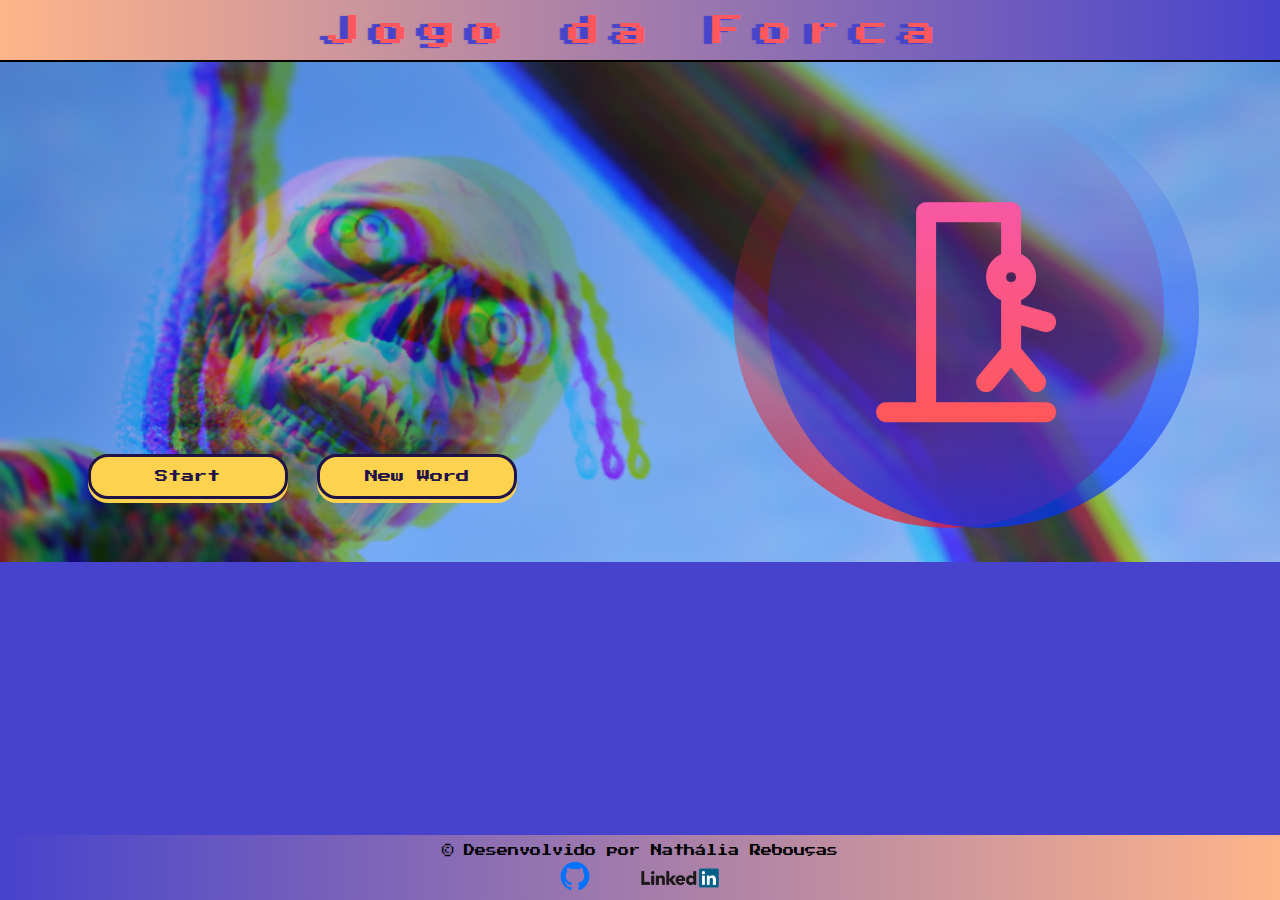
==== index.html @ ebaba813 "primeiro commit" ====
<!DOCTYPE html>
<html lang="pt-br">
    <head>
        <meta charset="UTF-8">
        <meta name = "viewport" content="width=device-width">
        <meta name = author content="Nathália Rebouças">
        <link rel="icon" href="images/favicon.png" type="image/x-icon">
        <link rel="stylesheet" type="text/css" href="css/style.css">
        <link rel="stylesheet" type="text/css" href="css/reset.css">
        <link href="https://fonts.googleapis.com/css2?family=Press+Start+2P&display=swap" rel="stylesheet"> 
        <title>Jogo da Forca</title>
    </head>
    <body>
        <header class="header">
            <h1>Jogo da Forca</h1>
        </header>
        <main class="principal-index" style= "background-image: url('images/background-forca2.png')">
            <div id="area-logo">
                <img src="images/logo-forca.png" alt="logotipo do jogo da forca" id="logo-forca">

            </div>
            <div id="buttons-area">
                <div id="div-buttons">
                    <a href="start.html"><button class="buttons">Start</button></a>
                    <a href="new-word.html"><button class="buttons">New Word</button></a>
                </div>
            
            </div>
                
        </main>
        <footer class="footer">  
            <div class="footer-content">
                <h2> &copy Desenvolvido por Nathália Rebouças</h2>
                <a href="https://github.com/nathaliafreboucas" target="_blank"><img src="images/logo-github.png" alt="logo github" id="github"></a>
                <a href="https://www.linkedin.com/in/nathalia-reboucas/" target="_blank"><img src="images/logo-linkedin.png" alt="logo linkedin"id="linkedin"></a>
            </div>  
        </footer>

    </body>
</html>
---- css/style.css ----
body{
    background-color: #4743cc;
}
.header{
    background: linear-gradient(to left, #4743cc,#ffb58a);
    height: 60px; 
    width: 100%;   
}
.header h1{
    font-family: 'Press Start 2P', cursive;
    text-align: center;
    position: relative;
    top:15px;
    font-size: 2.0rem;
    letter-spacing: 0.5em;
    color: #fe575d;
    text-shadow:-8px 1px 1px #4743cc;
}

.principal-index{
    width: 100%;
    height: 500px;
    border-top: 2px solid black;
    background-size: cover;
    background-position: center left;
    position: relative;
    
}
#area-logo{
    width: 49%;
    height: 100%;
    position: absolute;
    right: 0;
}
#logo-forca{
    height: 100%;
    width: 100%;
    object-fit: contain;
}
#buttons-area{
    width: 49%;
    height: 100%;
    box-sizing: border-box;
    position: relative;
}
#div-buttons{
    display: inline-block;
    position: absolute;
    bottom: 0;
    width: 100%;
    padding: 10%;
    box-sizing: border-box;
    
}
.buttons{
    font-family: 'Press Start 2P', cursive;
    width: 200px;
    padding: 13px;
    margin-left: 5%;
    border-radius: 20px;
    border: 3px solid #1f1347;
    color: #1f1347;
    background-color: #fcd24f;
    box-shadow: 0px 4px 0px 0px #fcd24f;
 
}
.buttons:hover{
    width: 250px;
    border: 3px solid #fcd24f;
    color: #fcd24f;
    background-color: #1f1347;
    box-shadow: 0px 4px 0px 0px #1f1347;
}
.buttons:active{
    background-color: #fe575d;
}
.footer{
    background: linear-gradient(to left,#ffb58a, #4743cc);
    height: 65px;
    font-family: 'Press Start 2P', cursive;
    font-size: 0.7em;
    text-align: center;
    position: fixed;
    bottom: 0;
    width: 100%;

}

.footer-content{
    display: inline-block;
    margin: 10px auto 0;
    object-fit: contain;
}

#github{
    margin-top: 5px;
    width: 30px;
}
#linkedin{
    width: 80px;
    margin-left: 10%;
}

/* estilo da pagina start*/
#main-start{
    
    background: url("../images/logo-forca.png") no-repeat;
    background-color: #4743cc;
    background-size: contain;
    background-position: center right;
    height: 480px;
    padding-top: 10px;
    border-top: 2px solid black;
}

.tabuleiro{
    
    display: block;
    margin: 10px auto 10px;
    background:#ccc;
    border: 3px solid #1f1347;
}
#buttons-area-start{
    width: 450px;
    display: flex;
    margin: 0 auto 53px;
    
}
#exit{
    margin-left: 15%;
}



/* estilo new-word*/
#main-newword{
    background: url("../images/background-forca2.png") no-repeat;
    background-size: cover;
    background-position: center left;
    height: 480px;
    padding-top: 10px;
    border-top: 2px solid black;
}
.up-content{
    
    width: fit-content;
    margin: 0 auto;
}
#button-area-newword{
    
    display: flex;
    width: 500px;
    margin: 10px auto 85px;
}
#area-de-texto{
    display: block;
    width: 800px;
    height: 350px;
    margin: 10px auto 10px;
    background:#ccc;
    border: 3px solid #1f1347;
    resize: none;
    padding: 10px 0 0 10px;
    font-family:'Press Start 2P', cursive;
    font-size: 0.7rem;
    color: #1f1347;
    
}
#info{
    display: block;
    width: fit-content;
    font-family: sans-serif;
    font-size: 0.6rem;
    margin: auto;
    
}

/*Responsive Index*/
@media screen and (max-width:480px) {
    
    .header{
        width: auto;
        height: 120px;
        padding: 20px 0 0 10px;
    }
    .principal-index{
        height: 630px;
        
    }
    #area-logo{
        position: absolute;
        left: 0;
        display: block;
        width: auto;
        height: 49%;
        margin: auto;
    }
    #buttons-area{
        display: block;
        width: 100%;
        height: 30%;
        padding: 10%;
        position: absolute;
        bottom: 15%;
        left: 0;
    }
    
    #div-buttons{
        display: block;
        width: 80%;
        box-sizing: border-box;    
    }
    .buttons{
        margin-top: 10%;
    }
    .footer{
        height: 100px;

    }
    .footer-content{
        margin: 5% auto 0;
    }
    .footer-content h2{
        line-height: 1.5em;
    }
   


}
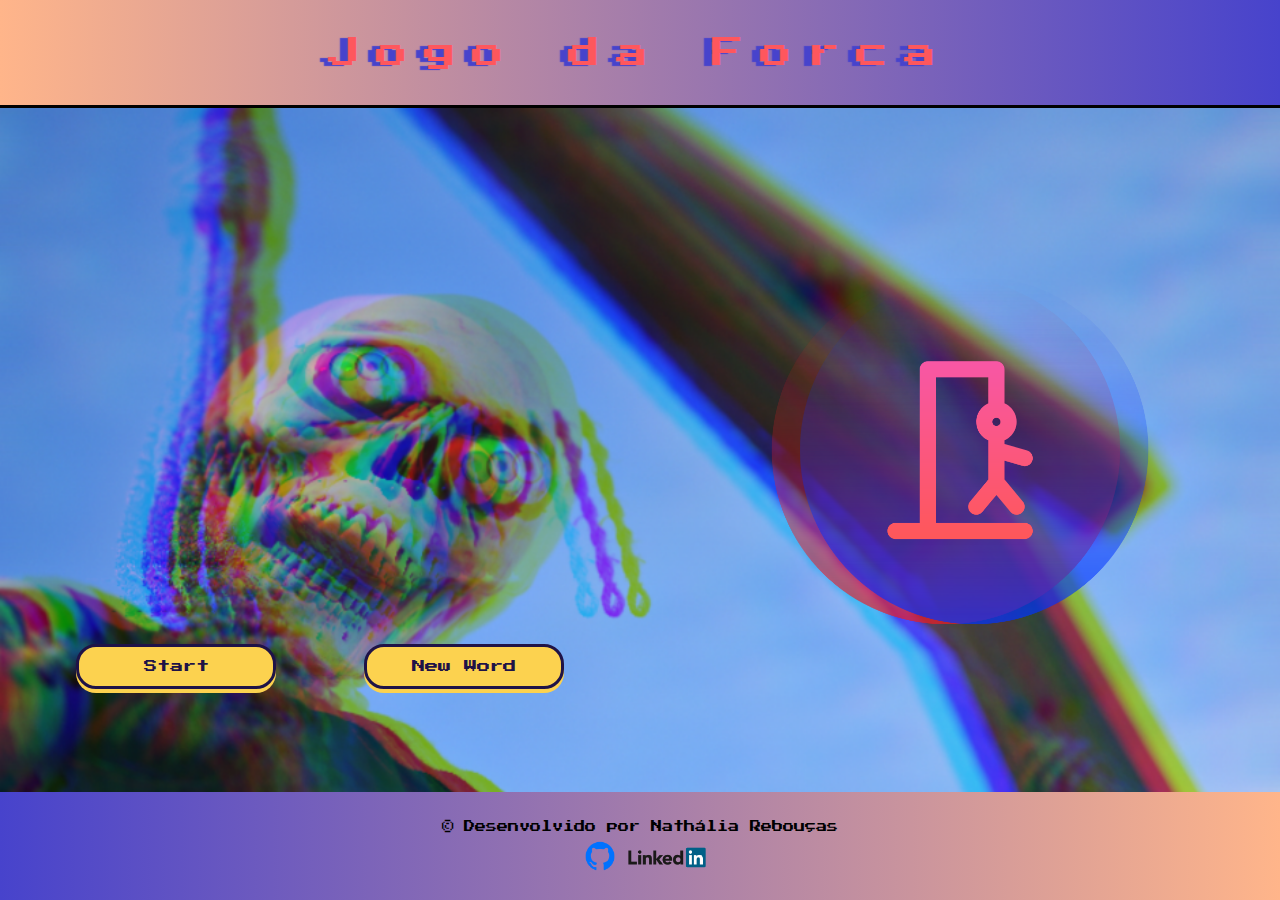
==== commit 4350a71c: "melhorias no código do estilo da página" ====
--- a/index.html
+++ b/index.html
@@ -15,22 +15,17 @@
             <h1>Jogo da Forca</h1>
         </header>
         <main class="principal-index" style= "background-image: url('images/background-forca2.png')">
-            <div id="area-logo">
+            <div class="div-buttons">
+                <a href="start.html"><button class="buttons" id="botton-start">Start</button></a>
+                <a href="new-word.html"><button class="buttons">New Word</button></a>
+            </div>
+            <div class="area-logo">
                 <img src="images/logo-forca.png" alt="logotipo do jogo da forca" id="logo-forca">
-
-            </div>
-            <div id="buttons-area">
-                <div id="div-buttons">
-                    <a href="start.html"><button class="buttons">Start</button></a>
-                    <a href="new-word.html"><button class="buttons">New Word</button></a>
-                </div>
-            
-            </div>
-                
+            </div>  
         </main>
         <footer class="footer">  
+            <h2> &copy Desenvolvido por Nathália Rebouças</h2>
             <div class="footer-content">
-                <h2> &copy Desenvolvido por Nathália Rebouças</h2>
                 <a href="https://github.com/nathaliafreboucas" target="_blank"><img src="images/logo-github.png" alt="logo github" id="github"></a>
                 <a href="https://www.linkedin.com/in/nathalia-reboucas/" target="_blank"><img src="images/logo-linkedin.png" alt="logo linkedin"id="linkedin"></a>
             </div>  
--- a/css/style.css
+++ b/css/style.css
@@ -1,231 +1,165 @@
+:root{
+    --laranja-titulo: #fe575d;
+    --violeta: #1f1347;
+    --amarelo-botoes: #fcd24f;
+    --gradiente-violeta: #4743cc;
+    --gradiente-bage: #ffb58a;
+    --cinza:#ccc;
+}
+
 body{
     background-color: #4743cc;
+    display: grid;
+    grid-template-areas: 
+        "header"
+        "main"
+        "footer";
+    height: 100vh;  
+    grid-template-columns: 100%;
+    grid-template-rows: 12% 76% 12%;
 }
 .header{
-    background: linear-gradient(to left, #4743cc,#ffb58a);
-    height: 60px; 
+    align-items: center;
+    background: linear-gradient(to left, var(--gradiente-violeta), var(--gradiente-bage));
+    display: flex;
+    grid-area: header;
+    justify-content: center;
+    border-bottom: 3px solid black;
     width: 100%;   
 }
 .header h1{
+    color: var(--laranja-titulo);
     font-family: 'Press Start 2P', cursive;
-    text-align: center;
-    position: relative;
-    top:15px;
     font-size: 2.0rem;
     letter-spacing: 0.5em;
-    color: #fe575d;
-    text-shadow:-8px 1px 1px #4743cc;
+    text-shadow:-8px 1px 1px var(--gradiente-violeta);
 }
 
 .principal-index{
-    width: 100%;
-    height: 500px;
-    border-top: 2px solid black;
     background-size: cover;
     background-position: center left;
-    position: relative;
-    
+    display: flex;
+    grid-area: main;
+    justify-content: space-around;
 }
-#area-logo{
-    width: 49%;
-    height: 100%;
-    position: absolute;
-    right: 0;
+
+.area-logo{
+    display: flex;
+    justify-content: center;
+    width: 45%;
 }
+
 #logo-forca{
-    height: 100%;
-    width: 100%;
-    object-fit: contain;
+    margin: auto;
+    width: 70%;
+} 
+
+.div-buttons{
+    align-items: flex-end;
+    display: flex;
+    height: 85%;
+    justify-content: space-around;
+    width: 45%;
 }
-#buttons-area{
-    width: 49%;
-    height: 100%;
-    box-sizing: border-box;
-    position: relative;
+
+.buttons{
+    background-color: var(--amarelo-botoes);
+    border: 3px solid var(--violeta);
+    border-radius: 20px;
+    box-shadow: 0px 4px 0px 0px var(--amarelo-botoes);
+    color: var(--violeta);
+    font-family: 'Press Start 2P', cursive;
+    padding: 13px;
+    width: 200px;
 }
-#div-buttons{
-    display: inline-block;
-    position: absolute;
-    bottom: 0;
-    width: 100%;
-    padding: 10%;
-    box-sizing: border-box;
-    
+
+.buttons:hover{
+    background-color: var(--violeta);
+    border: 3px solid var(--amarelo-botoes);
+    box-shadow: 0px 4px 0px 0px var(--violeta);
+    color: var(--amarelo-botoes);
+    width: 250px;
 }
-.buttons{
-    font-family: 'Press Start 2P', cursive;
-    width: 200px;
-    padding: 13px;
-    margin-left: 5%;
-    border-radius: 20px;
-    border: 3px solid #1f1347;
-    color: #1f1347;
-    background-color: #fcd24f;
-    box-shadow: 0px 4px 0px 0px #fcd24f;
- 
+
+.buttons:active{
+    background-color: var(--laranja-titulo);
 }
-.buttons:hover{
-    width: 250px;
-    border: 3px solid #fcd24f;
-    color: #fcd24f;
-    background-color: #1f1347;
-    box-shadow: 0px 4px 0px 0px #1f1347;
-}
-.buttons:active{
-    background-color: #fe575d;
-}
+
 .footer{
-    background: linear-gradient(to left,#ffb58a, #4743cc);
-    height: 65px;
+    background: linear-gradient(to left, var(--gradiente-bage), var(--gradiente-violeta));
+    display: flex;
+    flex-direction: column;
     font-family: 'Press Start 2P', cursive;
     font-size: 0.7em;
+    grid-area: footer;
+    justify-content: center;
     text-align: center;
-    position: fixed;
-    bottom: 0;
     width: 100%;
-
 }
 
 .footer-content{
-    display: inline-block;
-    margin: 10px auto 0;
-    object-fit: contain;
+    align-items: baseline;
+    display: flex;
+    justify-content: center;
+    margin-top: 0.5rem;
 }
 
 #github{
-    margin-top: 5px;
     width: 30px;
 }
+
 #linkedin{
+    margin-left: 15%;
     width: 80px;
-    margin-left: 10%;
-}
-
-/* estilo da pagina start*/
-#main-start{
-    
-    background: url("../images/logo-forca.png") no-repeat;
-    background-color: #4743cc;
-    background-size: contain;
-    background-position: center right;
-    height: 480px;
-    padding-top: 10px;
-    border-top: 2px solid black;
-}
-
-.tabuleiro{
-    
-    display: block;
-    margin: 10px auto 10px;
-    background:#ccc;
-    border: 3px solid #1f1347;
-}
-#buttons-area-start{
-    width: 450px;
-    display: flex;
-    margin: 0 auto 53px;
-    
-}
-#exit{
-    margin-left: 15%;
-}
-
-
-
-/* estilo new-word*/
-#main-newword{
-    background: url("../images/background-forca2.png") no-repeat;
-    background-size: cover;
-    background-position: center left;
-    height: 480px;
-    padding-top: 10px;
-    border-top: 2px solid black;
-}
-.up-content{
-    
-    width: fit-content;
-    margin: 0 auto;
-}
-#button-area-newword{
-    
-    display: flex;
-    width: 500px;
-    margin: 10px auto 85px;
-}
-#area-de-texto{
-    display: block;
-    width: 800px;
-    height: 350px;
-    margin: 10px auto 10px;
-    background:#ccc;
-    border: 3px solid #1f1347;
-    resize: none;
-    padding: 10px 0 0 10px;
-    font-family:'Press Start 2P', cursive;
-    font-size: 0.7rem;
-    color: #1f1347;
-    
-}
-#info{
-    display: block;
-    width: fit-content;
-    font-family: sans-serif;
-    font-size: 0.6rem;
-    margin: auto;
-    
 }
 
 /*Responsive Index*/
-@media screen and (max-width:480px) {
-    
-    .header{
-        width: auto;
-        height: 120px;
-        padding: 20px 0 0 10px;
+@media screen and (max-width:480px) { 
+    .header h1{
+        font-size: 1rem;
     }
     .principal-index{
-        height: 630px;
-        
+        flex-direction: column-reverse;    
     }
-    #area-logo{
-        position: absolute;
-        left: 0;
-        display: block;
+
+    .area-logo{
+        align-self: center;
+        height: 70%;
+        width: 70%;
+    }
+
+    .div-buttons{
+        align-items: center;
+        display: flex;
+        flex-direction: column;
+        justify-content: center;
         width: auto;
-        height: 49%;
-        margin: auto;
     }
-    #buttons-area{
-        display: block;
-        width: 100%;
-        height: 30%;
-        padding: 10%;
-        position: absolute;
-        bottom: 15%;
-        left: 0;
+    #botton-start{
+        margin-bottom: 2rem;
+    }
+    .footer h2{
+        font-size: 0.6rem;
     }
     
-    #div-buttons{
-        display: block;
-        width: 80%;
-        box-sizing: border-box;    
+}
+@media screen and (max-width:810px) { 
+
+    .principal-index{
+        flex-direction: column-reverse;    
     }
-    .buttons{
-        margin-top: 10%;
+    .area-logo{
+        align-self: center;
+        height: 70%;
+        width: 70%;
     }
-    .footer{
-        height: 100px;
-
+    .div-buttons{
+        align-items: center;
+        width: auto;
     }
-    .footer-content{
-        margin: 5% auto 0;
+    .footer h2{
+        font-size: 1rem;
     }
-    .footer-content h2{
-        line-height: 1.5em;
-    }
-   
-
-
 }
 
 
